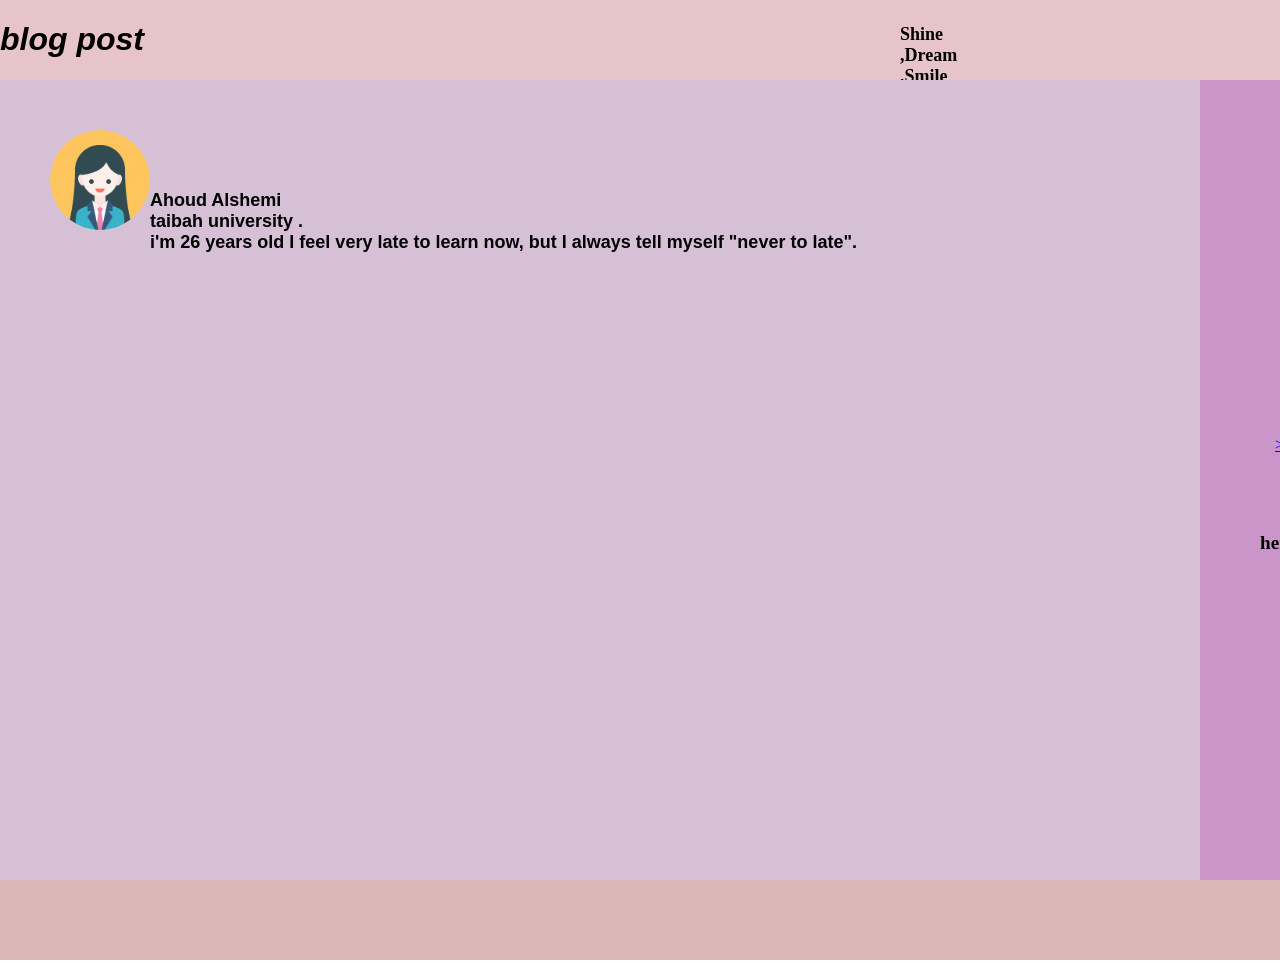
==== blogpost.html @ c39f5e9a "first commit" ====
<!DOCTYPE html>
<html lang="en">
<head>
    <meta charset="UTF-8">
    <meta name="viewport" content="width=device-width, initial-scale=1.0">
    <title>blogpost</title>
    <link  rel="stylesheet" type="text/css" href="blogpoststyle.css" >
</head>
<body>
    
    <div class="page">
         <div class="page header"><h1>blog post</h1> 
            <h4>Shine ,Dream ,Smile</h4></div>
         <div class="page main">
            <img src="girl.png" alt="Avatar" class="avatar">
            
         </br>
            <h5> Ahoud Alshemi </br>
                taibah university . </br>
                i'm 26 years old I feel very late to learn now, but I always tell myself  "never to late". </h5>
         </div>
         <div class="page sidebar">
            <ul>
                <li> <a href="#" class="facebook"> <img src="facebook.png" alt="sidebar facebook" class="facebook"></a></li>

                    <li><a href="#" class="linkedin"> <img src="linkedin.png" alt=" sidebar linkedin" class="linkedin"></a></li>

                        <li> <a href="#" class="twitter">> <img src="twitter.png" alt="sidebar twitter" class="twitter"></a></li>
                        <h2> here is us</h2>
            </ul>
            
          </div>
         <div class="page footer"></div>

    </div>
</body>
</html>
---- blogpoststyle.css ----
@import url("socialmediabar.css");

html{

    height: 100%;
}


body{

     position: absolute;
    margin: 0;
    padding: 0;
    min-height: 100%; 

}

.page{

    
    display: grid;
    grid-gap: 0;
    grid-template-columns:900px 100px ;
    grid-template-rows: 80px 800px 80px 10px;
   grid-template-areas: "header header"
    "main sidebar"
    "footer footer";
    width: 100vw;
    
}

.header{

    grid-area: header;
    background-color: rgb(230, 196, 202);
}
.main{
    grid-area: main  ;
background-color: rgb(214, 192, 214);

}
h1{
    font-family: 'Segoe UI', Tahoma, Geneva, Verdana, sans-serif;
    font-style: italic;
    text-align: start;
    
}
h4{
    padding: 0;
    margin-bottom: 60px;
    text-align: start;
    font-size: large;
}

.sidebar{

    grid-area: sidebar ;
    background-color: rgb(202, 150, 202);
    width: 300px;
    margin-left: 300px;

}

.footer{
 grid-area: footer;
background-color: rgb(219, 183, 183);
}

.avatar{
    vertical-align: middle;
    padding-top: 50px;
    padding: 50px;
    width: 100px;
    height: 100px;
    border-radius: 50%;

}

h5{
     padding-left: 150px;
    font-family: 'Segoe UI', Tahoma, Geneva, Verdana, sans-serif;
    font-size: large;
    font-weight: bold;
}
@media (max-width: 600px)  {
body{

    margin: 0;
    padding: 0;
}

.page{

    width:100%;
    height: auto;
    display: grid;
    grid-gap: 0;
    grid-template-columns:300px 300px;
    grid-template-rows: 80px 390px 80px 20px;
   grid-template-areas: "header header"
    "main sidebar"
    "footer footer";
    
}

.header{

    grid-area: header;
    background-color: pink;
}
.main{
    grid-area: main  ;
background-color: plum;

}

.sidebar{

    grid-area: sidebar ;
    background-color: purple;
    width: fit-content;
    height: fit-content;
}

.footer{
 grid-area: footer;
background-color: rosybrown;
}


.sidebar , ul{

    display: flex;
    flex-direction: column;
    list-style-type: none;
    align-items:flex-start ;
    flex-basis: 50px;
    padding:5px;
    padding-top: 80px;

}
h2{
  font-size: medium;
  text-align: center;

}
.facebook{

    vertical-align: middle;
    padding-top: 0px;
    padding:0;
    width: 50px;
    height: 50px;
    border-radius: 50%;
}

.linkedin{
    vertical-align: middle;
    padding-top: 0px;
    padding: 0px;
    width: 50px;
    height: 50px;
    border-radius: 50%;

}
.twitter{

    vertical-align: top;
    padding-top: 0px;
    padding: 0;
    width: 50px;
    height: 50px;
    border-radius: 50%;
}

.avatar{
    vertical-align: middle;
    padding-top: 50px;
    padding: 30px;
    width: 100px;
    height: 100px;
    border-radius: 50%;

}
h5{
     padding-left: 15px;
     padding-top: 50px;
    font-family: 'Segoe UI', Tahoma, Geneva, Verdana, sans-serif;
    font-size: large;
}
}
@media (max-width: 300px)  {
    body{
    
        margin: 0;
        padding: 0;
    }
    
    .page{
    
        width: 100vw;
        height: auto;
        display: grid;
        grid-gap: 0;
        grid-template-columns:160px 10px;
        grid-template-rows: 80px 400px 80px 10px;
       grid-template-areas: "header header"
        "main sidebar"
        "footer footer";
        
    }
    
    .header{
    
        grid-area: header;
        background-color: pink;
    }
    .main{
        grid-area: main  ;
    background-color: plum;
    
    }
    
    .sidebar{
    
        grid-area: sidebar ;
        background-color: purple;
        width: fit-content;
        height: fit-content;
    }
    
    .footer{
     grid-area: footer;
    background-color: rosybrown;
    }
    
    
    .sidebar , ul{
    
        display: flex;
        flex-direction: column;
        list-style-type: none;
        align-items:flex-start ;
        flex-basis: 10px;
        padding:20px;
        padding-top: 80px;
    
    }
    h2{
      font-size: medium;
      text-align: center;
      font-family: 'Times New Roman', Times, serif;
    
    }
    .facebook{
    
        vertical-align: middle;
        padding-top: 0px;
        padding:0;
        width: 50px;
        height: 50px;
        border-radius: 50%;
    }
    
    .linkedin{
        vertical-align: middle;
        padding-top: 0px;
        padding: 0px;
        width: 50px;
        height: 50px;
        border-radius: 50%;
    
    }
    .twitter{
    
        vertical-align: top;
        padding-top: 0px;
        padding: 0;
        width: 50px;
        height: 50px;
        border-radius: 50%;
    }
    
    .avatar{
        vertical-align: middle;
        padding-top: 30px;
        padding: 30px;
        width: 50px;
        height: 50px;
        border-radius: 50%;
    
    }
    h5{
         padding-left: 5px;
        font-family: 'Segoe UI', Tahoma, Geneva, Verdana, sans-serif;
        font-size:medium;
    }
    }
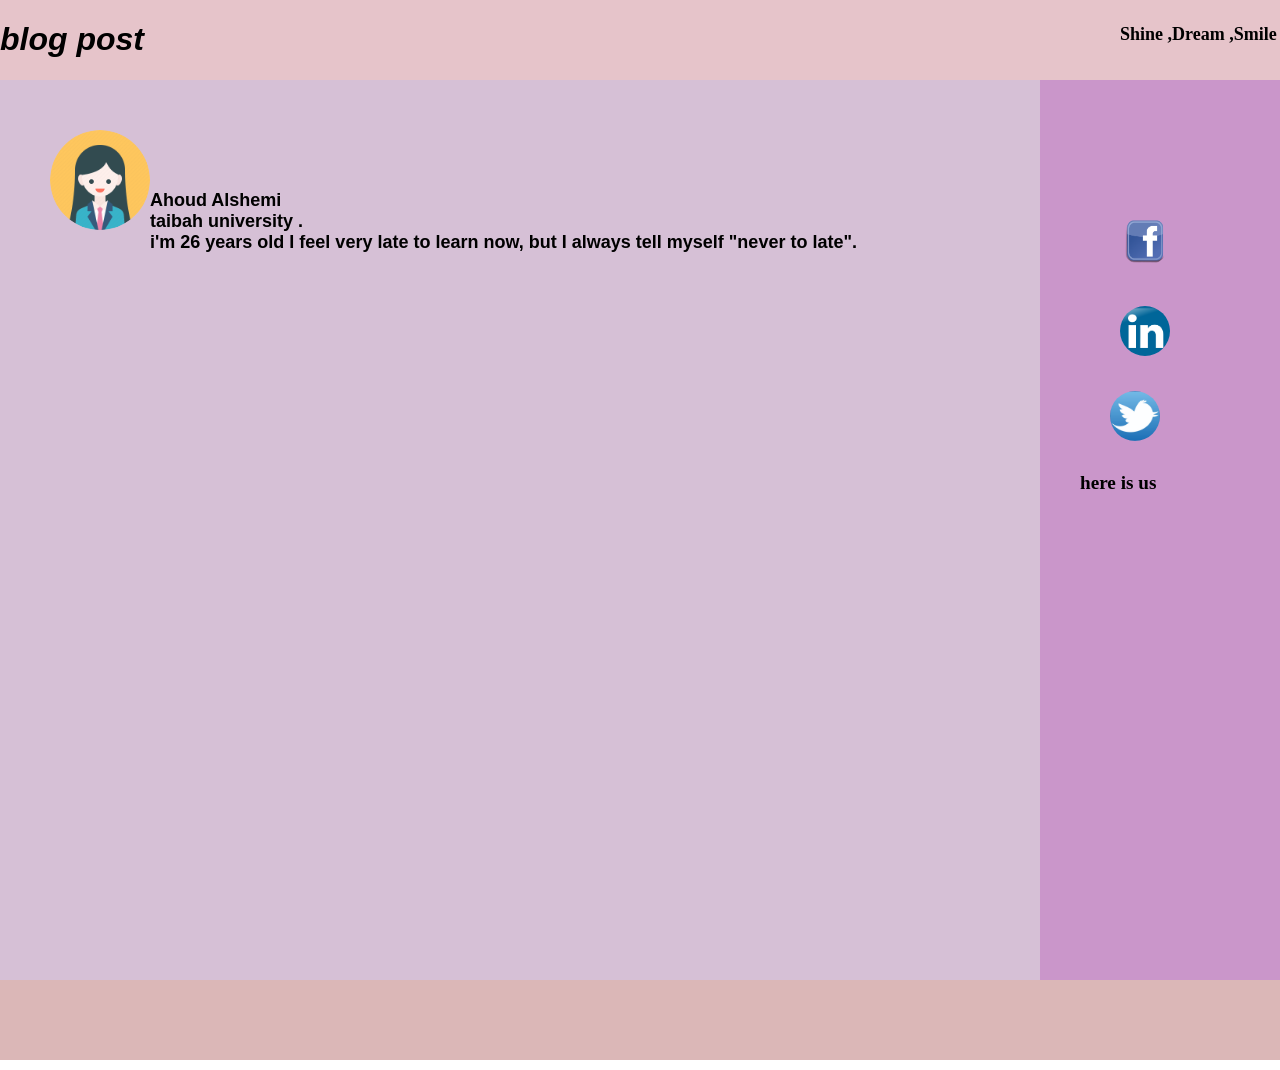
==== commit 5a10c83b: "first commit" ====
--- a/blogpost.html
+++ b/blogpost.html
@@ -3,8 +3,10 @@
 <head>
     <meta charset="UTF-8">
     <meta name="viewport" content="width=device-width, initial-scale=1.0">
+    <meta name="viewport" content="width=device-width,initial-scale=1,maximum-scale=1,user-scalable=no">
+    <meta http-equiv="X-UA-Compatible" content="IE=edge,chrome=1">
     <title>blogpost</title>
-    <link  rel="stylesheet" type="text/css" href="blogpoststyle.css" >
+    <link  rel="stylesheet" type="text/css" href="css\blogpoststyle.css" >
 </head>
 <body>
     
@@ -12,7 +14,7 @@
          <div class="page header"><h1>blog post</h1> 
             <h4>Shine ,Dream ,Smile</h4></div>
          <div class="page main">
-            <img src="girl.png" alt="Avatar" class="avatar">
+            <img src="images\girl.png" alt="Avatar" class="avatar">
             
          </br>
             <h5> Ahoud Alshemi </br>
@@ -21,11 +23,11 @@
          </div>
          <div class="page sidebar">
             <ul>
-                <li> <a href="#" class="facebook"> <img src="facebook.png" alt="sidebar facebook" class="facebook"></a></li>
+                <li> <a href="#" class="facebook"> <img src="images\facebook.png" alt="sidebar facebook" class="facebook"></a></li>
 
-                    <li><a href="#" class="linkedin"> <img src="linkedin.png" alt=" sidebar linkedin" class="linkedin"></a></li>
+                    <li><a href="#" class="linkedin"> <img src="images\linkedin.png" alt=" sidebar linkedin" class="linkedin"></a></li>
 
-                        <li> <a href="#" class="twitter">> <img src="twitter.png" alt="sidebar twitter" class="twitter"></a></li>
+                        <li> <a href="#" class="twitter"> <img src="images\twitter.png" alt="sidebar twitter" class="twitter"></a></li>
                         <h2> here is us</h2>
             </ul>
             
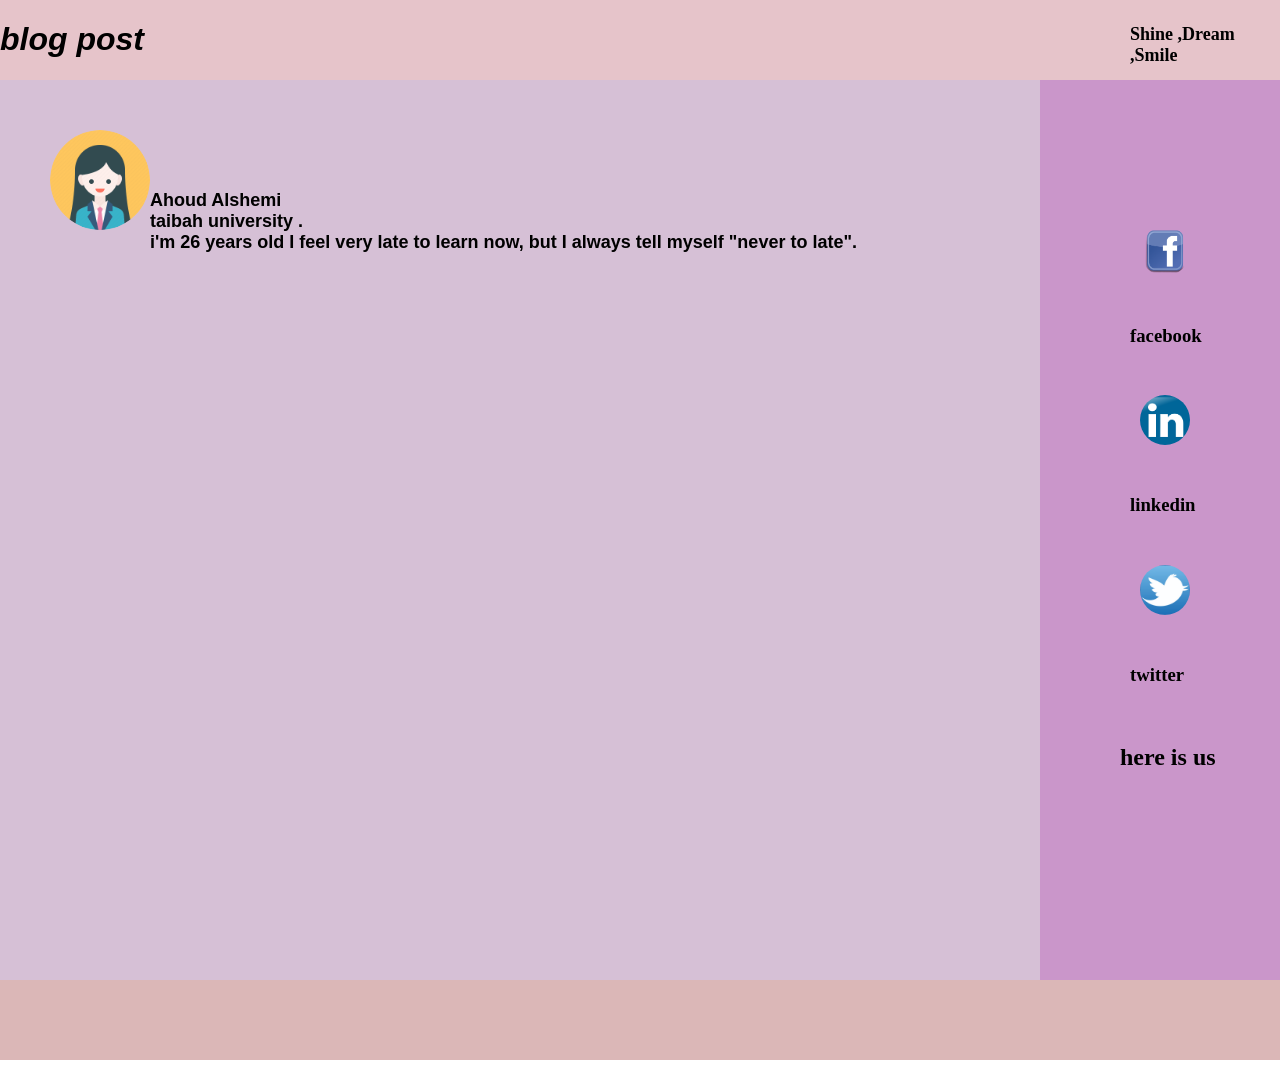
==== commit 001aa866: "first commit" ====
--- a/blogpost.html
+++ b/blogpost.html
@@ -24,10 +24,12 @@
          <div class="page sidebar">
             <ul>
                 <li> <a href="#" class="facebook"> <img src="images\facebook.png" alt="sidebar facebook" class="facebook"></a></li>
+                <figcaption><h3>facebook</h3></figcaption>
 
                     <li><a href="#" class="linkedin"> <img src="images\linkedin.png" alt=" sidebar linkedin" class="linkedin"></a></li>
-
+                    <figcaption><h3>linkedin</h3></figcaption>
                         <li> <a href="#" class="twitter"> <img src="images\twitter.png" alt="sidebar twitter" class="twitter"></a></li>
+                        <figcaption><h3>twitter</h3></figcaption>
                         <h2> here is us</h2>
             </ul>
             
